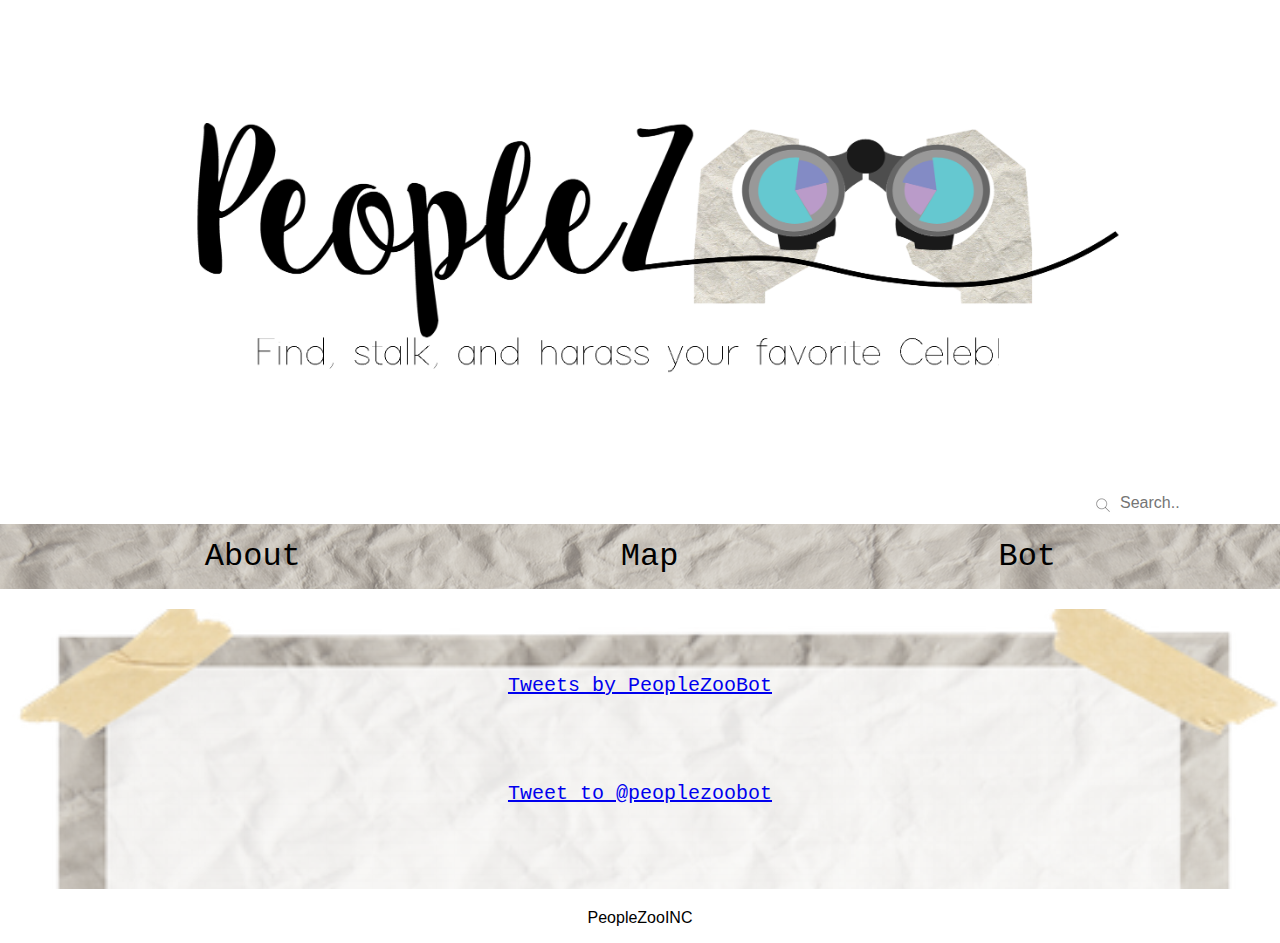
==== bot.html @ 1b79b14a "commit" ====
<!DOCTYPE HTML>

<html>

<head>
	<meta http-equiv="Content-Type" content="text/html; charset=UTF-8" />
	<title>clickbable prototype</title>
	<link rel="stylesheet" type="text/css" href="css/style.css">
</head>

<body>


	<section>
		

		<div class="g-row">
			
				<a href="index.html"><img src="img/banner.png"></a>
			</div>
		
				
			</div>
		</div>


		<!-- <div class ="boxBanner">
			<img src="img/banner.png" alt="banner" style = "width:5;height:178px;">
		</div> -->
<input type="text" name="search" placeholder="Search..">
<div class="container">
<div class="bigNav">

	


  <a href="index.html">About</a>
  <a href="map.html">Map</a>
  <a href="bot.html">Bot</a>
  
<!--   <div class="dropdown">
    <button class="dropbtn"> Infra structure</button>
    <div class="dropdown-content">
      <a href="#man">Manholes</a> -->
     
    </div>
  </div> 
 
</div>
</div>

	<!-- <nav>	
		<a href="#one">Description</a>
		<a href="#two">Findings</a>
		<a href="#three">Manholes</a>
		<a href="#four">Antennna</a>
		<a href="#five">Buildings</a>
		<a href="#six">Cameras</a>
		<a href="#seven">Road Markings</a>
		<a href="#eight">Other</a>
	</nav> -->

<div class= "paper">
	<section id = "paper">
<div class="whatWeDo">
	<section id="whatWeDo">
	<a class="twitter-timeline" data-height="700" href="https://twitter.com/PeopleZooBot">Tweets by PeopleZooBot</a> <script async src="https://platform.twitter.com/widgets.js" charset="utf-8"></script></script></script>
	</section>

	<div class="meetTheTeam">
	<section id="meetTheTeam">
	
		<a href="https://twitter.com/intent/tweet?screen_name=peoplezoobot" class="twitter-mention-button" data-size="large" data-show-count="false">Tweet to @peoplezoobot</a><script async src="https://platform.twitter.com/widgets.js" charset="utf-8"></script>
	</section>

</div>
</section>



	
	
</section></body>

<footer><p>PeopleZooINC</p></footer>
</html>
---- css/style.css ----
*{
	box-sizing: border-box; 
	/* This makes the widths of elements more consistent
		Full details here https://css-tricks.com/box-sizing/ */
}
input[type=text] { /*https://www.w3schools.com/howto/howto_css_animated_search.asp*/
    width: 200px;
    box-sizing: border-box;
    border: 0px;
    border-radius: 4px;
    font-size: 16px;
    background-color: white;
    background-image: url('images/searchicon.png');
    background-position: 10px 10px; 
    background-repeat: no-repeat;
    padding: 12px 20px 12px 40px;
    -webkit-transition: width 0.4s ease-in-out;
    transition: width 0.4s ease-in-out;

}

input[type=text]:focus {
    width: 100%;
}

#map {
  height: 1000px;
  width: 100%;
 }

footer{
	text-align: center;
}

div.boxBanner{

	text-align: center;
}
.whatWeDo{
	text-align: center;
	padding-right: 0%;
	padding-top: 5%;
	font-size: 20px;
	
}
.map{
	text-align: center;
	padding-right: 0%;
	padding-left: 5%;
	padding-top: 5%;
	padding-bottom: 5%;
	font-size: 20px;
	
}
.meetTheTeam{
	text-align: center;
	padding-right: 0%;
	padding-top: 5%;
	font-size: 20px;
}
.bigNav{
	padding-left:3.5%;




	
}
.paper{
	background-image: url("images/background.png");
	padding-bottom: 5%;
	padding-right: 15%;
	padding-left: 15%;
	 background-size:100% auto;
	padding-top: 0%;

}


body{
	margin: 0px; /* Often browsers have a 5px margin by deafult*/
	font-family:  "courier new",  sans-serif;
	text-align: Right;
	
	color: black;


}

section{
	max-width: 1300px;
	margin-left: auto;
	margin-right: auto;
	margin-top: 20px;
	margin-bottom: 20px;
	/*padding-right: 100px;*/
	font-size: 20px;
	
}

header{
	background-color: aliceBlue;
	color: black; 
	padding-top: 5%;
	padding-bottom: 5%;
	padding-left: 10%
	text-align: left;
}

nav{
	width: 100%;
	height: 60px;

	background-color: aliceBlue;
	
}

nav a, nav h3{
	float: center;
	margin: 0px;
	line-height: 60px;
	margin-left: 1em;
	margin-right: 1em;
	text-decoration: none;
	color: grey;
	font-size: 25px;


}

nav a:hover{
	
	color:yellow;

}
h1 {
	float: center;
	font-size: 30px;
	padding-top:5%;
	
	text-align: center
}
h2{
	font-family: "arial"
	font-size:15px;
	padding-right: 100px;
}
p{
	font-family: "arial";
}

/*hover menu*/
.container {
    overflow: hidden;
    background-image: url("images/navbackground.png");
    font-family: "courier new";
}

.container a {
    float: left;
    font-size: 32px;
    color: black;
    text-align: center;
    padding: 14px 160px;
    text-decoration: none;

}

.dropdown {
    float: left;
    overflow: hidden;

}

.dropdown .dropbtn {
    font-size: 32px;    
    border: none;
    outline: none;
    color: black;
    padding: 14px 16px;
    background-color: inherit;
    font-family: "courier new";
    float: center;
}

.container a:hover, .dropdown:hover .dropbtn {
    background-color: lightGrey;
}

.dropdown-content {
    display: none;
    position: absolute;
    background-color: white;
    min-width: 160px;
    box-shadow: 0px 8px 16px 0px rgba(0,0,0,0.2);
    z-index: 1;

}

.dropdown-content a {
    float: none;
    color: black;
    padding: 12px 16px;
    text-decoration: none;
    display: block;
    text-align: center;
}

.dropdown-content a:hover {
    background-color: yellow;
    font-family: "courier new";

}

.dropdown:hover .dropdown-content {
    display: block;
}

/* Simple grid */
.g-row{
	width: 100%;
	overflow: hidden;
}

.g-row img{
	width: 100%; /*This makes all images in grids to be the size of their cell */
}

.g-50{
	width: 50%;
	float: left;
}

.g-30{
	width: 30%;
	float: left;
}

.g-70{
	width: 70%;
	float: left;
}

.show{
	border: 1px solid blue;
	padding: 2px;
}

.padded{
	padding: 0px; /* I add this to cells to add a little padding*/
}
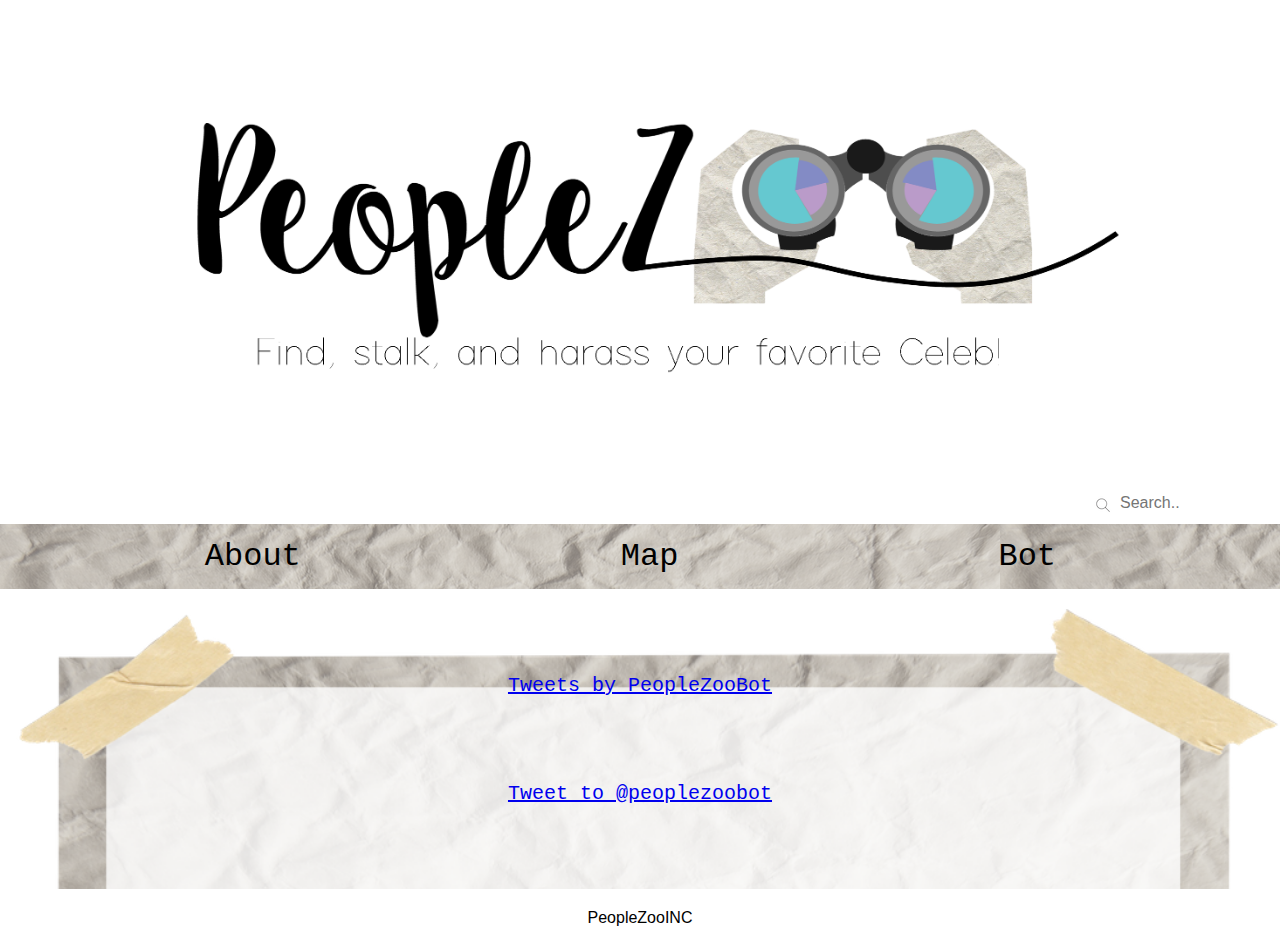
==== commit 209abc1f: "updated" ====
--- a/bot.html
+++ b/bot.html
@@ -23,10 +23,6 @@
 			</div>
 		</div>
 
-
-		<!-- <div class ="boxBanner">
-			<img src="img/banner.png" alt="banner" style = "width:5;height:178px;">
-		</div> -->
 <input type="text" name="search" placeholder="Search..">
 <div class="container">
 <div class="bigNav">
@@ -38,10 +34,6 @@
   <a href="map.html">Map</a>
   <a href="bot.html">Bot</a>
   
-<!--   <div class="dropdown">
-    <button class="dropbtn"> Infra structure</button>
-    <div class="dropdown-content">
-      <a href="#man">Manholes</a> -->
      
     </div>
   </div> 
@@ -49,16 +41,6 @@
 </div>
 </div>
 
-	<!-- <nav>	
-		<a href="#one">Description</a>
-		<a href="#two">Findings</a>
-		<a href="#three">Manholes</a>
-		<a href="#four">Antennna</a>
-		<a href="#five">Buildings</a>
-		<a href="#six">Cameras</a>
-		<a href="#seven">Road Markings</a>
-		<a href="#eight">Other</a>
-	</nav> -->
 
 <div class= "paper">
 	<section id = "paper">
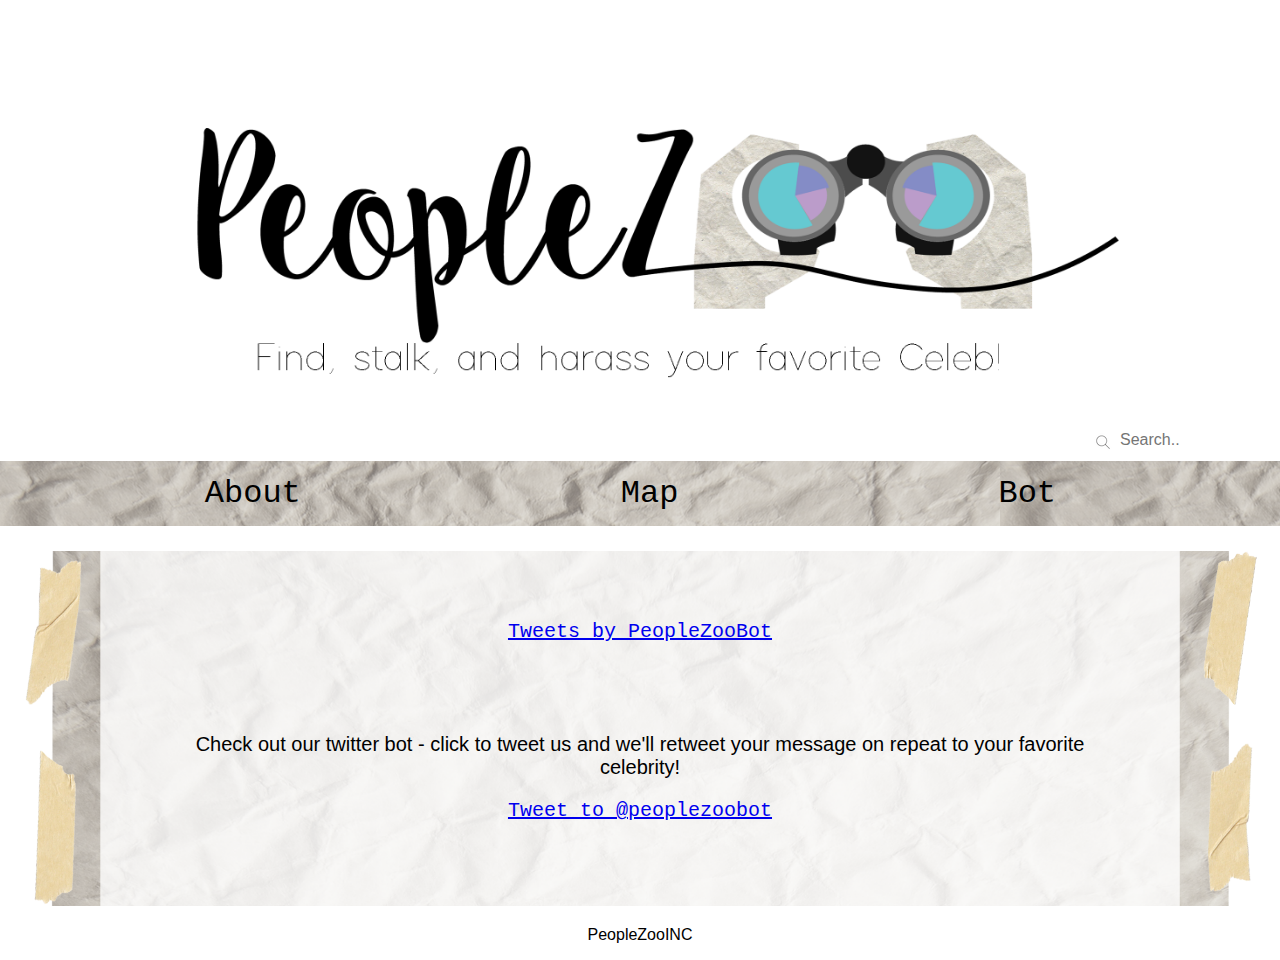
==== commit 3cae21dc: "final revisions, descriptive text on bot and map pages" ====
--- a/bot.html
+++ b/bot.html
@@ -51,6 +51,7 @@
 
 	<div class="meetTheTeam">
 	<section id="meetTheTeam">
+		<p> Check out our twitter bot - click to tweet us and we'll retweet your message on repeat to your favorite celebrity!</p>
 	
 		<a href="https://twitter.com/intent/tweet?screen_name=peoplezoobot" class="twitter-mention-button" data-size="large" data-show-count="false">Tweet to @peoplezoobot</a><script async src="https://platform.twitter.com/widgets.js" charset="utf-8"></script>
 	</section>
--- a/css/style.css
+++ b/css/style.css
@@ -81,6 +81,7 @@
 	margin: 0px; /* Often browsers have a 5px margin by deafult*/
 	font-family:  "courier new",  sans-serif;
 	text-align: Right;
+
 	
 	color: black;
 
@@ -91,7 +92,7 @@
 	max-width: 1300px;
 	margin-left: auto;
 	margin-right: auto;
-	margin-top: 20px;
+	margin-top: 25px;
 	margin-bottom: 20px;
 	/*padding-right: 100px;*/
 	font-size: 20px;
